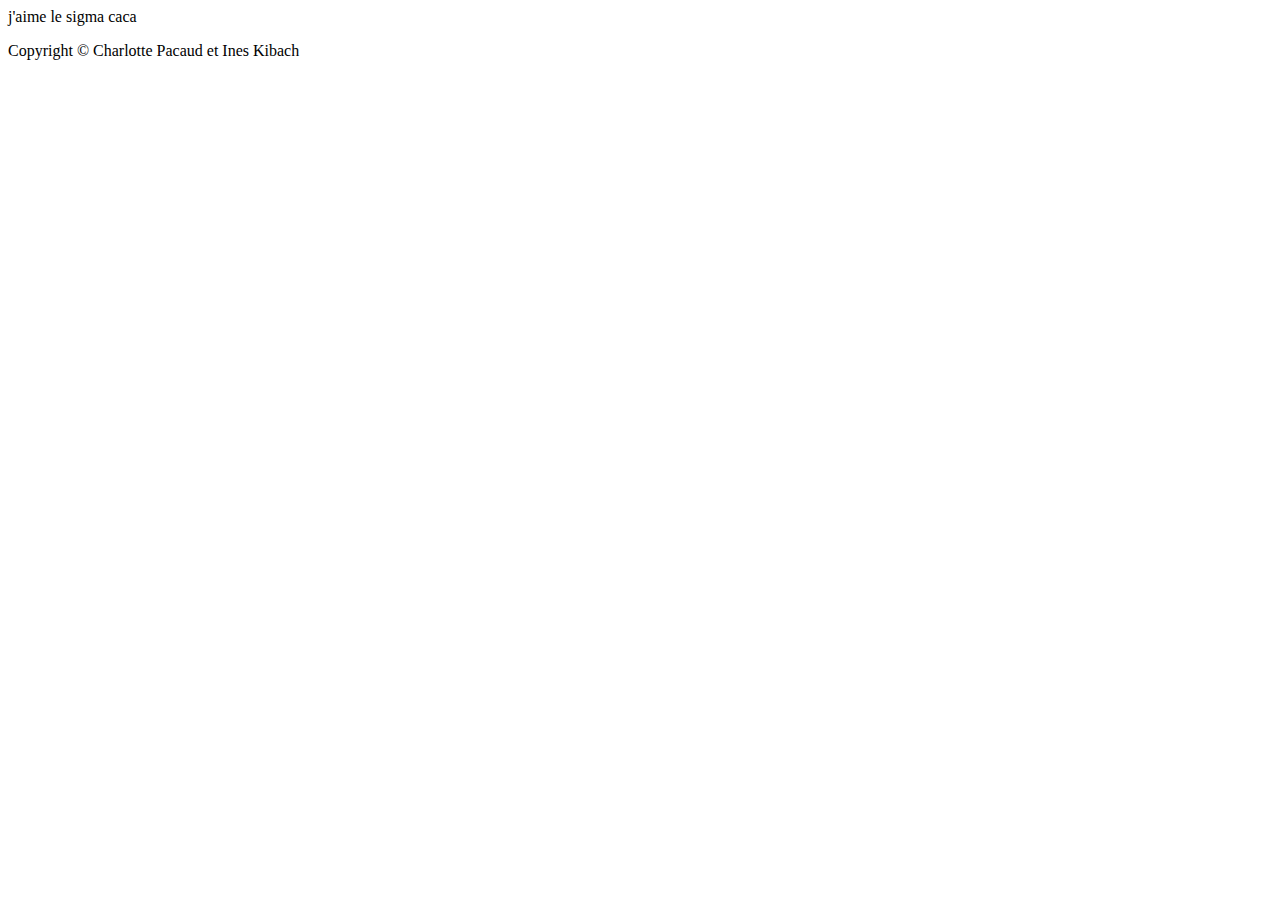
==== index.html @ 246a5330 "Create index.html" ====
<html>
    <head>
        <meta charset="UTF-8" />
        <title>Plushevee</title>
        <link rel="stylesheet" href="" >
    </head>

    <body>
        <p>j'aime le sigma caca</p>
    </body>

    <footer>
        <p>Copyright © Charlotte Pacaud et Ines Kibach</p>
    </footer>
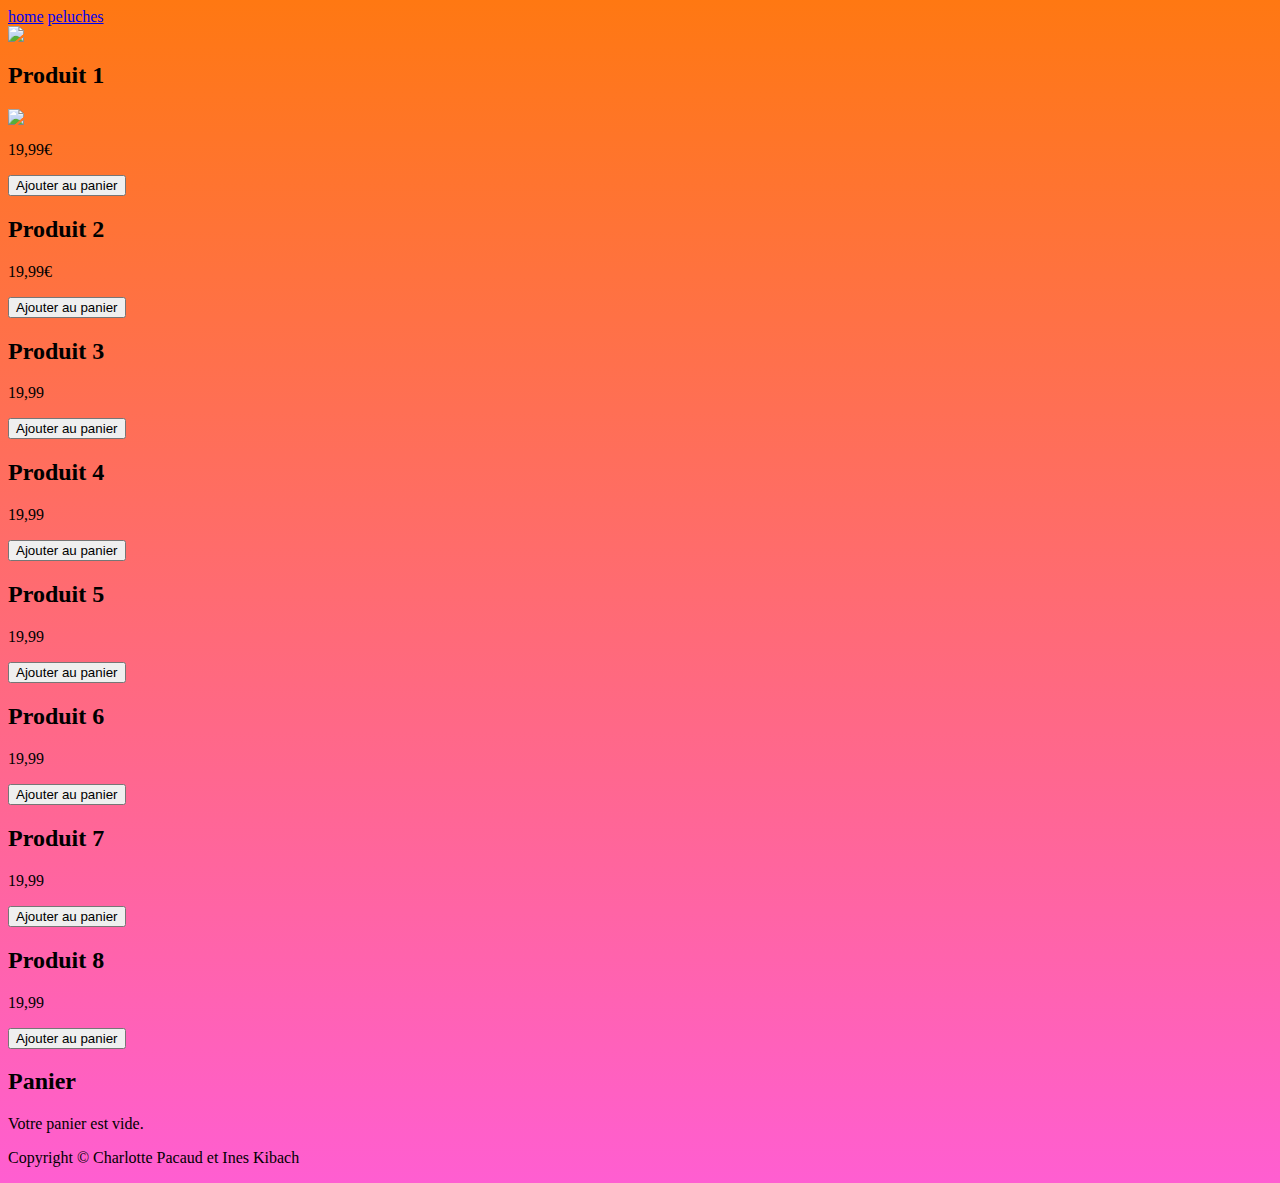
==== commit 7fa572f1: "Update index.html" ====
--- a/index.html
+++ b/index.html
@@ -2,12 +2,110 @@
     <head>
         <meta charset="UTF-8" />
         <title>Plushevee</title>
-        <link rel="stylesheet" href="" >
+        <link rel="stylesheet" href="style.css" >
     </head>
 
+    <header>
+        <nav class="navbar">
+            <a href="#home">home</a>
+            <a href="#peluche">peluches</a>
+        </nav>
+
+    </header>
+
     <body>
-        <p>j'aime le sigma caca</p>
+        <img src="plushevee.png" id="plusheveetitre">
+        <div class="products-container">
+            <div class="product" data-name="peluche 1" data-price="19,99">
+                <h2>Produit 1</h2>
+                <img src="mewtoo.png" id="mewtoo">
+                <p>19,99€</p>
+                <button onclick="addToCart(this)">Ajouter au panier</button>
+            </div>
+
+            <div class="product" data-name="peluche 2" data-price="19,99">
+                <h2>Produit 2</h2>
+                <p>19,99€</p>
+                <button onclick="addToCart(this)">Ajouter au panier</button>
+            </div>
+            
+            <div class="product" data-name="peluche 3" data-price="19,99">
+                <h2>Produit 3</h2>
+                <p>19,99</p>
+                <button onclick="addToCart(this)">Ajouter au panier</button>
+            </div>
+            
+            <div class="product" data-name="peluche 4" data-price="19,99">
+                <h2>Produit 4</h2>
+                <p>19,99</p>
+                <button onclick="addToCart(this)">Ajouter au panier</button>
+            </div>
+            
+            <div class="product" data-name="peluche 5" data-price="19,99">
+                <h2>Produit 5</h2>
+                <p>19,99</p>
+                <button onclick="addToCart(this)">Ajouter au panier</button>
+            </div>
+            
+            <div class="product" data-name="peluche 6" data-price="19,99">
+                <h2>Produit 6</h2>
+                <p>19,99</p>
+                <button onclick="addToCart(this)">Ajouter au panier</button>
+            </div>
+            
+            <div class="product" data-name="peluche 7" data-price="19,99">
+                <h2>Produit 7</h2>
+                <p>19,99</p>
+                <button onclick="addToCart(this)">Ajouter au panier</button>
+            </div>
+
+            <div class="product" data-name="peluche 8" data-price="19,99">
+                <h2>Produit 8</h2>
+                <p>19,99</p>
+                <button onclick="addToCart(this)">Ajouter au panier</button>
+            </div>
+            
+            <h2>Panier</h2>
+            <div id="cart">
+                <p>Votre panier est vide.</p>
+            </div>
+        </div>
+        
     </body>
+
+    <script>
+        const cart = {};
+    
+        function addToCart(button) {
+            const product = button.parentElement;
+            const name = product.dataset.name;
+            const price = parseFloat(product.dataset.price);
+    
+            if (!cart[name]) {
+                cart[name] = { price: price, quantity: 0 };
+            }
+            cart[name].quantity++;
+            updateCartDisplay();
+        }
+    
+        function updateCartDisplay() {
+            const cartContainer = document.getElementById('cart');
+            cartContainer.innerHTML = '';
+            
+            let total = 0;
+            for (const [name, details] of Object.entries(cart)) {
+                const { price, quantity } = details;
+                const itemTotal = price * quantity;
+                total += itemTotal;
+                cartContainer.innerHTML += `<p>${name}: ${quantity} x ${price}€ = ${itemTotal}€</p>`;
+            }
+            if (total === 0) {
+                cartContainer.innerHTML = '<p>Votre panier est vide.</p>';
+            } else {
+                cartContainer.innerHTML += `<h3>Total: ${total}€</h3>`;
+            }
+        }
+    </script>
 
     <footer>
         <p>Copyright © Charlotte Pacaud et Ines Kibach</p>
--- a/style.css
+++ b/style.css
@@ -0,0 +1,3 @@
+body{
+    background: linear-gradient(rgb(255, 120, 18),rgb(255, 94, 209))
+}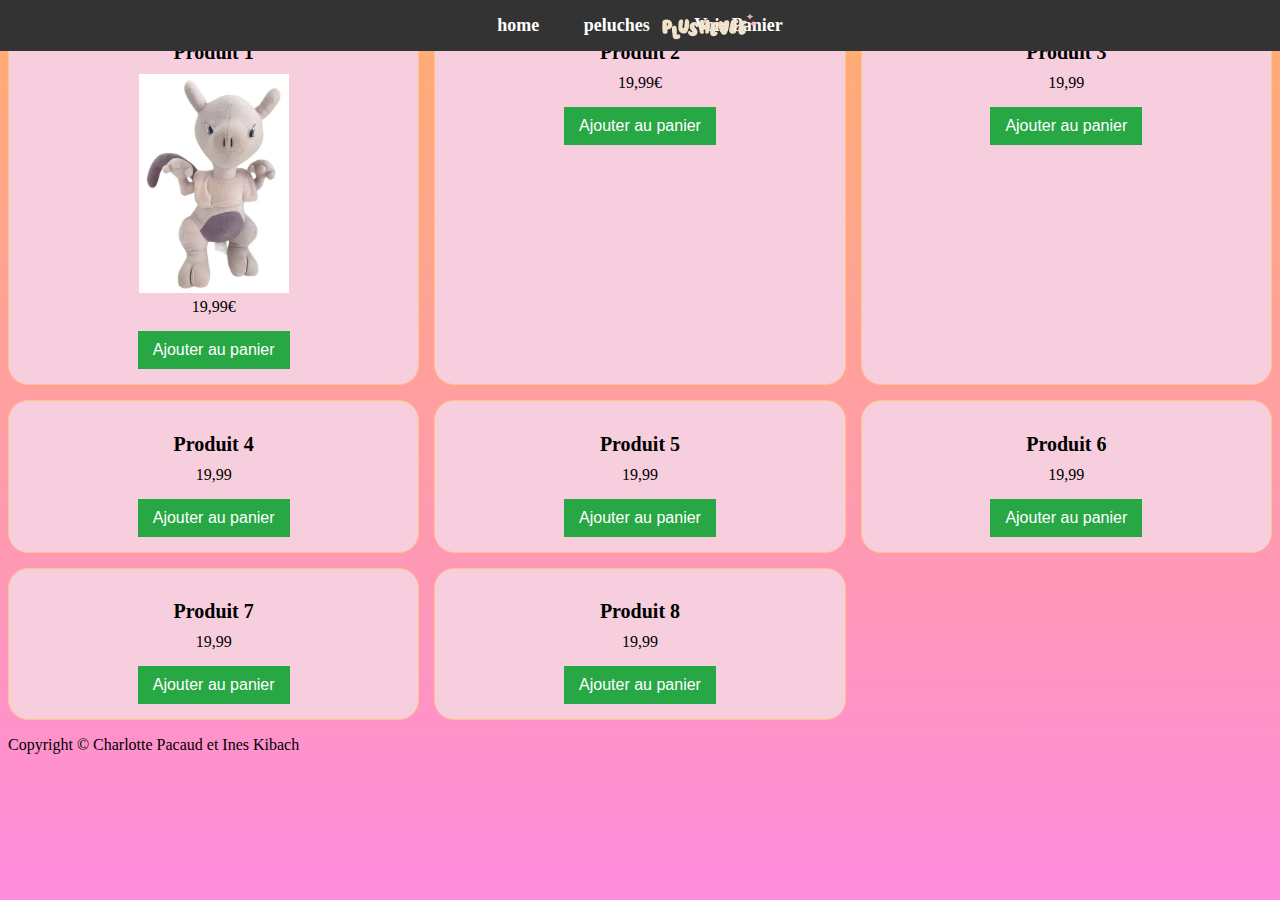
==== commit 263c9a6e: "Update index.html" ====
--- a/index.html
+++ b/index.html
@@ -7,14 +7,15 @@
 
     <header>
         <nav class="navbar">
+            <img src="plushevee.png" id="plusheveetitre">
             <a href="#home">home</a>
             <a href="#peluche">peluches</a>
+            <a href="panier.html">Voir Panier</a>
         </nav>
 
     </header>
 
     <body>
-        <img src="plushevee.png" id="plusheveetitre">
         <div class="products-container">
             <div class="product" data-name="peluche 1" data-price="19,99">
                 <h2>Produit 1</h2>
@@ -64,46 +65,22 @@
                 <p>19,99</p>
                 <button onclick="addToCart(this)">Ajouter au panier</button>
             </div>
-            
-            <h2>Panier</h2>
-            <div id="cart">
-                <p>Votre panier est vide.</p>
-            </div>
         </div>
         
     </body>
 
     <script>
-        const cart = {};
-    
         function addToCart(button) {
             const product = button.parentElement;
             const name = product.dataset.name;
             const price = parseFloat(product.dataset.price);
-    
+
+            const cart = JSON.parse(localStorage.getItem('cart')) || {};
             if (!cart[name]) {
                 cart[name] = { price: price, quantity: 0 };
             }
             cart[name].quantity++;
-            updateCartDisplay();
-        }
-    
-        function updateCartDisplay() {
-            const cartContainer = document.getElementById('cart');
-            cartContainer.innerHTML = '';
-            
-            let total = 0;
-            for (const [name, details] of Object.entries(cart)) {
-                const { price, quantity } = details;
-                const itemTotal = price * quantity;
-                total += itemTotal;
-                cartContainer.innerHTML += `<p>${name}: ${quantity} x ${price}€ = ${itemTotal}€</p>`;
-            }
-            if (total === 0) {
-                cartContainer.innerHTML = '<p>Votre panier est vide.</p>';
-            } else {
-                cartContainer.innerHTML += `<h3>Total: ${total}€</h3>`;
-            }
+            localStorage.setItem('cart', JSON.stringify(cart));
         }
     </script>
 
--- a/style.css
+++ b/style.css
@@ -1,3 +1,88 @@
 body{
-    background: linear-gradient(rgb(255, 120, 18),rgb(255, 94, 209))
-}+    background: linear-gradient(rgb(255, 174, 112),rgb(255, 140, 222))
+}
+
+#mewtoo{
+    width: 150px;
+}
+
+.navbar {
+    position: fixed;
+    top: 0;
+    left: 0;
+    width: 100%;
+    background: #333;
+    color: white;
+    padding: 15px 0;
+    text-align: center;
+    font-size: 18px;
+}
+
+.navbar a {
+    color: white;
+    text-decoration: none;
+    margin: 0 20px;
+    font-weight: bold;
+}
+
+.navbar a:hover {
+    text-decoration: underline;
+}
+
+#plusheveetitre {
+    display: block;
+    margin: 0 auto;
+    position: absolute;
+    top: 0;
+    left: 50%;
+    width: 150px;
+}
+
+
+h1 {
+    text-align: center;
+}
+
+#gogo {
+    text-align: center;
+}
+
+
+.products-container {
+    display: grid;
+    grid-template-columns: repeat(3, 1fr);
+    gap: 15px;
+}
+
+/* Produits */
+.product {
+    border: 1px solid #ffc680;
+    border-radius: 20px;
+    background-color: rgb(247, 206, 221);
+    padding: 15px;
+    text-align: center;
+}
+
+.product h2 {
+    font-size: 20px;
+    margin-bottom: 10px;
+}
+
+.product p {
+    font-size: 16px;
+    margin: 5px 0;
+}
+
+.product button {
+    background: #28a745;
+    color: white;
+    border: none;
+    padding: 10px 15px;
+    cursor: pointer;
+    font-size: 16px;
+    margin-top: 10px;
+}
+
+.product button:hover {
+    background: #218838;
+}
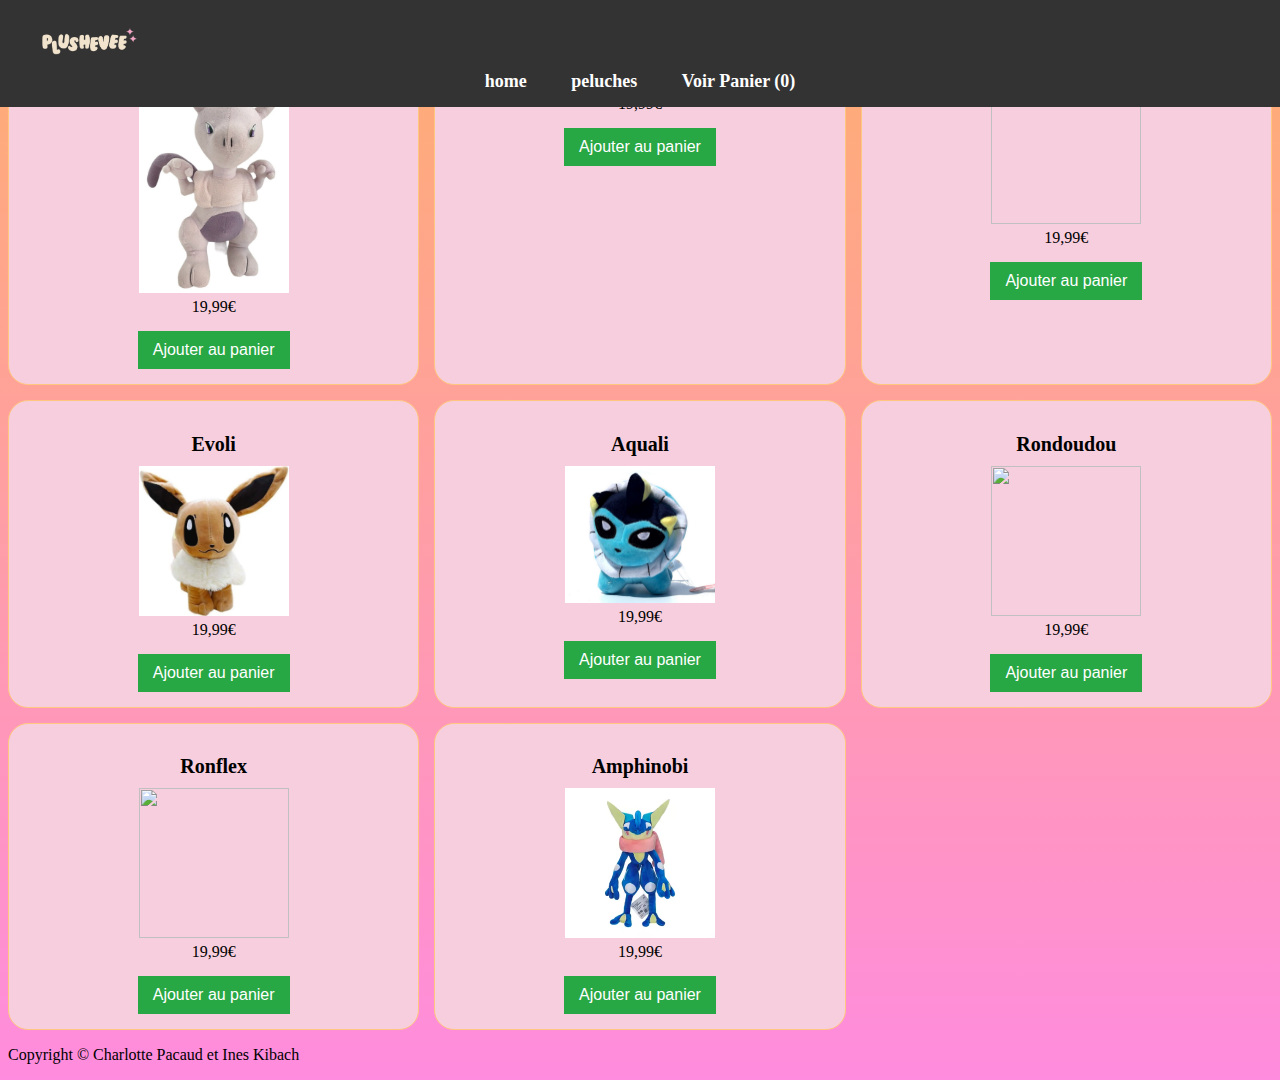
==== commit 1cb348d4: "Update index.html" ====
--- a/index.html
+++ b/index.html
@@ -10,59 +10,66 @@
             <img src="plushevee.png" id="plusheveetitre">
             <a href="#home">home</a>
             <a href="#peluche">peluches</a>
-            <a href="panier.html">Voir Panier</a>
+            <a id="cart-link" href="panier.html">Voir Panier</a>
         </nav>
 
     </header>
 
     <body>
         <div class="products-container">
-            <div class="product" data-name="peluche 1" data-price="19,99">
-                <h2>Produit 1</h2>
+            <div class="product" data-name="MewTwo" data-price="19,99">
+                <h2>MewTwo</h2>
                 <img src="mewtoo.png" id="mewtoo">
                 <p>19,99€</p>
                 <button onclick="addToCart(this)">Ajouter au panier</button>
             </div>
 
-            <div class="product" data-name="peluche 2" data-price="19,99">
-                <h2>Produit 2</h2>
+            <div class="product" data-name="Salameche" data-price="19,99">
+                <h2>Salameche</h2>
+                <img src="salamechejpg.jpg" id="sala">
                 <p>19,99€</p>
                 <button onclick="addToCart(this)">Ajouter au panier</button>
             </div>
             
-            <div class="product" data-name="peluche 3" data-price="19,99">
-                <h2>Produit 3</h2>
-                <p>19,99</p>
+            <div class="product" data-name="Noctali" data-price="19,99">
+                <h2>Noctali</h2>
+                <img src="noctali.jpg" id="mewtoo">
+                <p>19,99€</p>
                 <button onclick="addToCart(this)">Ajouter au panier</button>
             </div>
             
-            <div class="product" data-name="peluche 4" data-price="19,99">
-                <h2>Produit 4</h2>
-                <p>19,99</p>
+            <div class="product" data-name="Evoli" data-price="19,99">
+                <h2>Evoli</h2>
+                <img src="evoli.webp" id="mewtoo">
+                <p>19,99€</p>
                 <button onclick="addToCart(this)">Ajouter au panier</button>
             </div>
             
-            <div class="product" data-name="peluche 5" data-price="19,99">
-                <h2>Produit 5</h2>
-                <p>19,99</p>
+            <div class="product" data-name="Aquali" data-price="19,99">
+                <h2>Aquali</h2>
+                <img src="aquali.jpg" id="mewtoo">
+                <p>19,99€</p>
                 <button onclick="addToCart(this)">Ajouter au panier</button>
             </div>
             
-            <div class="product" data-name="peluche 6" data-price="19,99">
-                <h2>Produit 6</h2>
-                <p>19,99</p>
+            <div class="product" data-name="Rondoudou" data-price="19,99">
+                <h2>Rondoudou</h2>
+                <img src="rondoudou.jpg" id="mewtoo">
+                <p>19,99€</p>
                 <button onclick="addToCart(this)">Ajouter au panier</button>
             </div>
             
-            <div class="product" data-name="peluche 7" data-price="19,99">
-                <h2>Produit 7</h2>
-                <p>19,99</p>
+            <div class="product" data-name="Ronflex" data-price="19,99">
+                <h2>Ronflex</h2>
+                <img src="ronflex.jpeg" id="mewtoo">
+                <p>19,99€</p>
                 <button onclick="addToCart(this)">Ajouter au panier</button>
             </div>
 
-            <div class="product" data-name="peluche 8" data-price="19,99">
-                <h2>Produit 8</h2>
-                <p>19,99</p>
+            <div class="product" data-name="Amphinobi" data-price="19,99">
+                <h2>Amphinobi</h2>
+                <img src="amphinobi.avif" id="mewtoo">
+                <p>19,99€</p>
                 <button onclick="addToCart(this)">Ajouter au panier</button>
             </div>
         </div>
@@ -70,6 +77,13 @@
     </body>
 
     <script>
+        function updateCartLink() {
+            const cart = JSON.parse(localStorage.getItem('cart')) || {};
+            const totalItems = Object.values(cart).reduce((sum, item) => sum + item.quantity, 0);
+            const cartLink = document.getElementById('cart-link');
+            cartLink.textContent = `Voir Panier (${totalItems})`;
+        }
+
         function addToCart(button) {
             const product = button.parentElement;
             const name = product.dataset.name;
@@ -81,7 +95,10 @@
             }
             cart[name].quantity++;
             localStorage.setItem('cart', JSON.stringify(cart));
+            updateCartLink();
         }
+
+        window.onload = updateCartLink;
     </script>
 
     <footer>
--- a/style.css
+++ b/style.css
@@ -31,10 +31,7 @@
 
 #plusheveetitre {
     display: block;
-    margin: 0 auto;
-    position: absolute;
-    top: 0;
-    left: 50%;
+    margin: 0 20px;
     width: 150px;
 }
 
